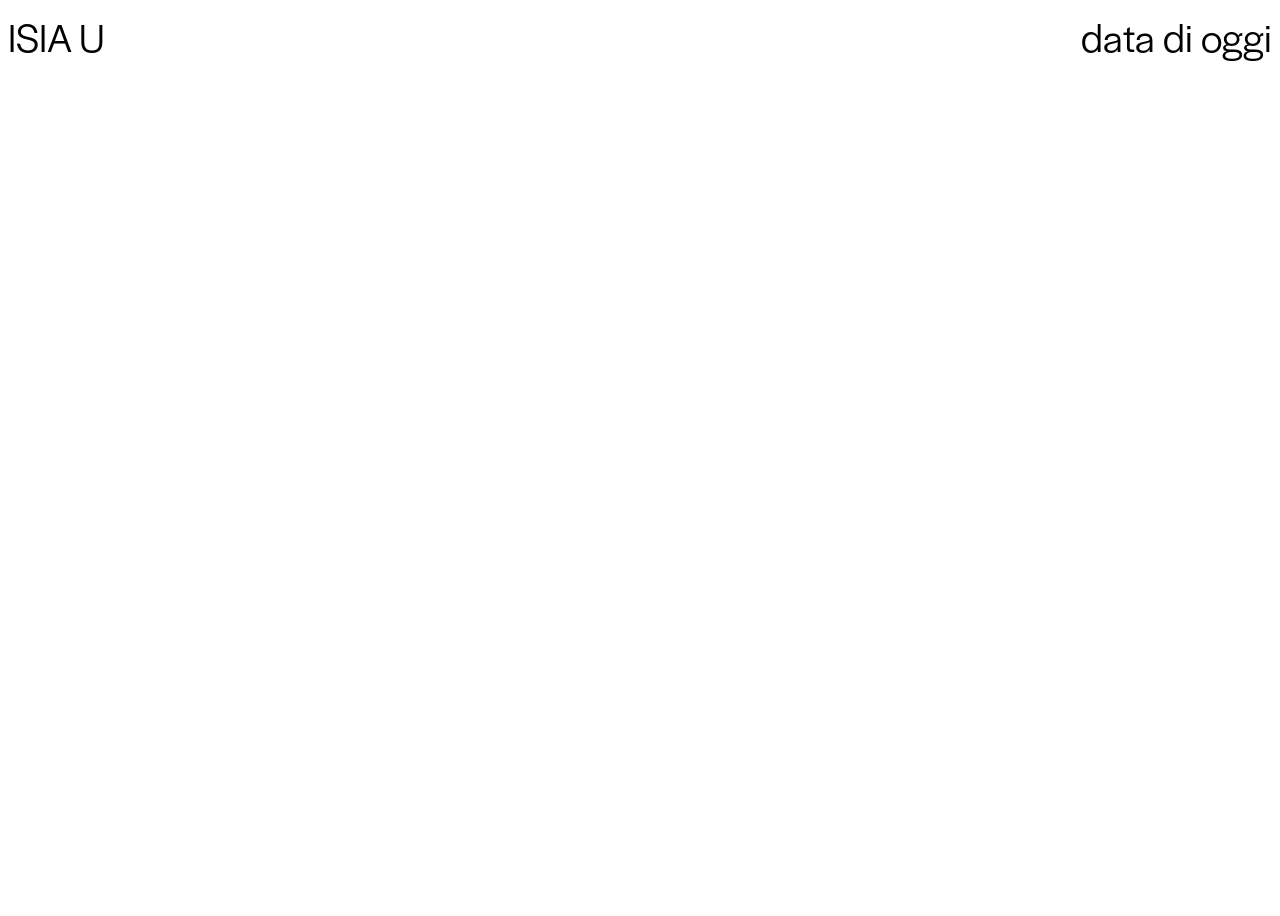
==== index.html @ 536649d9 "Initial file load" ====
<!DOCTYPE html>
<html lang="en">

<head>
  <meta charset="UTF-8">
  <meta name="viewport" content="width=device-width, initial-scale=1.0">
  <title>ISIA U – ORARIO</title>
  <link rel="stylesheet" href="style.css">
  <meta http-equiv="Cache-Control" content="no-cache, no-store, must-revalidate" />
  <meta http-equiv="Pragma" content="no-cache" />
  <meta http-equiv="Expires" content="0" />
</head>

<body style='width: calc(100vw - 16px); margin: 8px; height: 100vh; background-color: white;'>
  <!--Add buttons to initiate auth sequence and sign out-->
  <div class="header">
    <span>ISIA U</span>
    <pre id="date" style="white-space: pre-wrap; margin: 0;">data di oggi</pre>
  </div>

  <script src="https://code.jquery.com/jquery-3.7.1.min.js"
    integrity="sha256-/JqT3SQfawRcv/BIHPThkBvs0OEvtFFmqPF/lYI/Cxo=" crossorigin="anonymous"></script>

  <script type="text/javascript">
    let months = ['gennaio', 'febbraio', 'marzo', 'aprile', 'maggio', 'giugno', 'luglio', 'agosto', 'settembre', 'ottobre', 'novembre', 'dicembre'];
    let months_names = ['Jan', 'Feb', 'Mar', 'Apr', 'May', 'Jun', 'Jul', 'Aug', 'Sep', 'Oct', 'Nov', 'Dec'];
    let days = ['Mon', 'Tue', 'Wed', 'Thu', 'Fri', 'Sat', 'Sun'];
    let days_ita = ['lunedì', 'martedì', 'mercoledì', 'giovedì', 'venerdì', 'sabato', 'domenica'];

    let currentDate = new Date();
    let myDate = currentDate.toString().slice(0, currentDate.toString().indexOf(currentDate.getFullYear().toString()) + 4);
    let myDayName = myDate.split(' ')[0];
    let myDay = myDate.split(' ')[2];
    let myMonth = (months_names.indexOf(myDate.split(' ')[1]) + 1).toString();
    let myYear = myDate.split(' ')[3];

    if (myMonth.length < 2) {
      myMonth = '0' + myMonth;
    }

    let dateToCompare = myYear + '-' + myMonth + '-' + myDay.replace(/\D/g, "");

    function updateDateTime() {
      let now = new Date();
      let timeString = now.toLocaleTimeString('it-IT', { hour: '2-digit', minute: '2-digit' });
      document.getElementById('date').innerText = days_ita[days.indexOf(myDayName)] + ' ' + myDay + ' ' + months[myMonth - 1] + ' ' + myYear + ', ' + timeString;
    }
    updateDateTime();
    setInterval(updateDateTime, 1000);

    const CLIENT_ID = '463574677999-d01n0fa6vqtp6o2od265hiat3f1ksqd8.apps.googleusercontent.com';
    const API_KEY = 'AIzaSyCibrPrZGK2mUWwEV_3W7erdR0j4Be2BDg';

    var mykey = 'AIzaSyCibrPrZGK2mUWwEV_3W7erdR0j4Be2BDg';
    var calendarid = 'c_7ve6ne61m5cufeiu6q42oulipc@group.calendar.google.com';
    var calendarid_T2 = 'c_njnaf2jfu79f5qltnmcuijh9oc@group.calendar.google.com';
    var calendarid_T3 = 'c_ga9eia2je05c9ps8q4k0e3eqpo@group.calendar.google.com';
    var calendarid_E1 = 'c_dbatcro2252ae4lqp7lfn9st04@group.calendar.google.com';
    var calendarid_E2 = 'c_ap6r33ecsqmu8fu3siot6npbas@group.calendar.google.com';
    var calendarid_I1 = 'c_k39dcr2qk54to2c7r5b6tam3fk@group.calendar.google.com';
    var calendarid_I2 = 'c_9v59u24m67orm1bdo00ilpn7qk@group.calendar.google.com';
    var calendarid_F1 = 'c_m5kar9b71g3httgaur880epoc8@group.calendar.google.com';
    var calendarid_F2 = 'c_ha5sogjncfl2uihger5lich72k@group.calendar.google.com';

    let todayStart = new Date();
    todayStart.setHours(0, 0, 0, 0);
    let timeMinStr = todayStart.toISOString();

    let todayEnd = new Date();
    todayEnd.setHours(23, 59, 59, 999);
    let timeMaxStr = todayEnd.toISOString();

    let calendarParams = '&timeMin=' + timeMinStr + '&timeMax=' + timeMaxStr + '&singleEvents=true&maxResults=2500';

    $.ajax({
      type: 'GET',
      url: encodeURI('https://www.googleapis.com/calendar/v3/calendars/' + calendarid + '/events?key=' + mykey + calendarParams), //Prof. Valentina Rachiele: ho aggiunto "maxResults=2500" il 17/11/2025 perché altrimenti la pagina non mostrava gli eventi successivi al 250esimo
      dataType: 'json',
      success: function (response) {
        const eventsT1 = response.items;
        fillEvents(eventsT1, 'TRIENNIO 1', 'T1');
        getT2();
      },
      error: function (response) {
        console.log('error!');
      }
    });

    function getT2() {
      $.ajax({
        type: 'GET',
        url: encodeURI('https://www.googleapis.com/calendar/v3/calendars/' + calendarid_T2 + '/events?key=' + mykey + calendarParams),
        dataType: 'json',
        success: function (response) {
          const eventsT2 = response.items;
          fillEvents(eventsT2, 'TRIENNIO 2', 'T2');
          getT3();
        },
        error: function (response) {
          getT3();
        }
      });
    }

    function getT3() {
      $.ajax({
        type: 'GET',
        url: encodeURI('https://www.googleapis.com/calendar/v3/calendars/' + calendarid_T3 + '/events?key=' + mykey + calendarParams),
        dataType: 'json',
        success: function (response) {
          const eventsT3 = response.items;
          fillEvents(eventsT3, 'TRIENNIO 3', 'T3');
          getE1();
        },
        error: function (response) {
          getE1();
        }
      });
    }

    function getE1() {
      $.ajax({
        type: 'GET',
        url: encodeURI('https://www.googleapis.com/calendar/v3/calendars/' + calendarid_E1 + '/events?key=' + mykey + calendarParams),
        dataType: 'json',
        success: function (response) {
          const eventsE1 = response.items;
          fillEvents(eventsE1, 'EDITORIA 1', 'E1');
          getE2();
        },
        error: function (response) {
          getE2();
        }
      });
    }

    function getE2() {
      $.ajax({
        type: 'GET',
        url: encodeURI('https://www.googleapis.com/calendar/v3/calendars/' + calendarid_E2 + '/events?key=' + mykey + calendarParams),
        dataType: 'json',
        success: function (response) {
          const eventsE2 = response.items;
          fillEvents(eventsE2, 'EDITORIA 2', 'E2');
          getI1();
        },
        error: function (response) {
          getI1();
        }
      });
    }

    function getI1() {
      $.ajax({
        type: 'GET',
        url: encodeURI('https://www.googleapis.com/calendar/v3/calendars/' + calendarid_I1 + '/events?key=' + mykey + calendarParams),
        dataType: 'json',
        success: function (response) {
          const eventsI1 = response.items;
          fillEvents(eventsI1, 'ILLUSTRAZIONE 1', 'I1');
          getI2();
        },
        error: function (response) {
          getI2();

        }
      });
    }

    function getI2() {
      $.ajax({
        type: 'GET',
        url: encodeURI('https://www.googleapis.com/calendar/v3/calendars/' + calendarid_I2 + '/events?key=' + mykey + calendarParams),
        dataType: 'json',
        success: function (response) {
          const eventsI2 = response.items;
          fillEvents(eventsI2, 'ILLUSTRAZIONE 2', 'I2');
          getF1();
        },
        error: function (response) {
          getF1();
        }
      });
    }

    function getF1() {
      $.ajax({
        type: 'GET',
        url: encodeURI('https://www.googleapis.com/calendar/v3/calendars/' + calendarid_F1 + '/events?key=' + mykey + calendarParams),
        dataType: 'json',
        success: function (response) {
          const eventsF1 = response.items;
          fillEvents(eventsF1, 'FOTOGRAFIA 1', 'F1');
          getF2();
        },
        error: function (response) {
          getF2();
        }
      });
    }

    function getF2() {
      $.ajax({
        type: 'GET',
        url: encodeURI('https://www.googleapis.com/calendar/v3/calendars/' + calendarid_F2 + '/events?key=' + mykey + calendarParams),
        dataType: 'json',
        success: function (response) {
          const eventsF2 = response.items;
          fillEvents(eventsF2, 'FOTOGRAFIA 2', 'F2');

          setTimeout(function () {
            $('.title').each(function () {
              const $title = $(this);
              const $text = $title.find('.title-text');
              if ($text.length && $text[0].scrollWidth > $title.width()) {
                // Duplica il testo per lo scorrimento continuo
                const originalText = $text.text();
                $text.html(originalText + '<span class="spacer"></span>' + originalText);

                $text.addClass('scrolling');
                const duration = Math.max(10, ($text[0].scrollWidth / 130)) + 's';
                $text.css('animation-duration', duration);
              }
            });
          }, 100);
        },
        error: function (response) {
          //tell that an error has occurred
        }
      });
    }

    // Funzione helper per pulire l'HTML e estrarre il testo
    function stripHtmlTags(html) {
      var tmp = document.createElement("DIV");
      tmp.innerHTML = html;
      return tmp.textContent || tmp.innerText || "";
    }

    /*FILL*/
    //FILL EVENTS
    function fillEvents(myCourse, courseName, sigla) {

      $("body").append("<p class='courseName'>" + courseName + "</p>");
      $("body").append("<div id='content_" + sigla + "' class='content'></div>");

      // Valentina Rachiele (10.04.26): ordina gli eventi in base all'orario di inizio per assicurarsi che siano in ordine cronologico
      myCourse.sort(function (a, b) {
        var dateA = a.start && a.start.dateTime ? new Date(a.start.dateTime) : new Date(8640000000000000);
        var dateB = b.start && b.start.dateTime ? new Date(b.start.dateTime) : new Date(8640000000000000);
        return dateA - dateB;
      });

      for (i = 0; i < myCourse.length; i++) {

        if (myCourse[i].location) {
          var myLocation = myCourse[i].location;
        } else {
          var myLocation = '';
        }

        if (myCourse[i].start) {
          if ((myCourse[i].start.dateTime) && (dateToCompare == myCourse[i].start.dateTime.split('T')[0])) {

            var str_start = myCourse[i].start.dateTime.split('T')[1].split('+')[0]
            var myStartTime = str_start.slice(0, str_start.lastIndexOf(':'));
            var str_end = myCourse[i].end.dateTime.split('T')[1].split('+')[0]
            var myEndTime = str_end.slice(0, str_end.lastIndexOf(':'));

            var mySummary = myCourse[i].summary;
            /*var lastIndex = mySummary.substr(0, 40).lastIndexOf(" ");
            if (mySummary.length > 40){
              mySummary = mySummary.substr(0, 40).substr(0, lastIndex)+'…';
            }
              
            $( "#content_"+sigla+"" ).append( "<div class='row "+sigla+"_"+(i+1)+"'>"
              +"<div class='row_hour row_hour_"+(i+1)+"'>"+myStartTime+"–"+myEndTime+"</div>"
              +"<div class='title'>"+mySummary+"</div>"
              +"<div class='place'>"+myLocation+"</div>"
              +"</div>" );*/
            //Prof. Valentina Rachiele: ho commentato le righe dalla 246 alla 255 per evitare la troncatura dei titoli dei corsi troppo lunghi e ho aggiunto le righe dalla 258 alla 262 per ottenere poi i titoli in marquee

            $("#content_" + sigla + "").append("<div class='row " + sigla + "_" + (i + 1) + "'>"
              + "<div class='row_hour row_hour_" + (i + 1) + "'>" + myStartTime + "–" + myEndTime + "</div>"
              + "<div class='title'><span class='title-text'>" + mySummary + "</span></div>"
              + "<div class='place'>" + myLocation + "</div>"
              + "</div>");

            if ((myCourse[i].description) && (myCourse[i].description.includes('docent'))) {
              // Pulisci l'HTML prima di processare
              let cleanDescription = stripHtmlTags(myCourse[i].description);

              if (cleanDescription.includes('docent')) {
                let professor_string = cleanDescription.split('docent')[1];

                if (professor_string && professor_string.length > 0) {
                  //is singular or plural?
                  if (professor_string[0] == 'e') {
                    //singular
                    // Estrai il testo dopo "docente " e prima di eventuali altri caratteri non alfabetici
                    let professorFullName = professor_string.slice(2).trim();
                    // Prendi tutto il nome completo (non solo i primi 2 elementi)
                    let myProfessor = professorFullName;

                    // Controlla se questo professore è già stato inserito per QUESTO evento specifico
                    let professorAlreadyExists = $("." + sigla + "_" + (i + 1)).prev('.professor, .multiProfessor').length > 0;

                    if (!professorAlreadyExists) {
                      $("<div class='professor'>" + myProfessor + "</div>")
                        .insertBefore($("#content_" + sigla + " > .row." + sigla + "_" + (i + 1) + ""));
                    }
                  } else if (professor_string[0] == 'i') {
                    //plural
                    let professor_names = professor_string.slice(2).trim().split(' e ');
                    let professorAlreadyExists = $("." + sigla + "_" + (i + 1)).prev('.professor, .multiProfessor').length > 0;

                    if (!professorAlreadyExists) {
                      $("<div class='multiProfessor professor_" + sigla + "_" + (i + 1) + "'></div>").insertBefore($("#content_" + sigla + " > .row." + sigla + "_" + (i + 1) + ""));

                      for (j = 0; j < professor_names.length; j++) {
                        if (j === 0) {
                          $(".professor_" + sigla + "_" + (i + 1) + "").append("<span class='professor'>" + professor_names[j] + "</span>");
                        } else {
                          $(".professor_" + sigla + "_" + (i + 1) + "").append("<span class='other_prof'>, " + professor_names[j] + "</span>");
                        }
                      }
                    }
                  }
                }
              }

            }
          }
        }

        if ($("#content_" + sigla + " > .row").length == 2) {
        } else if ($("#content_" + sigla + " > .row").length == 1) {
          const thisStartHour = $($("#content_" + sigla + " > .row")[0]).find('.row_hour')[0].innerText.split(':')[0];
          if (thisStartHour < 12) {
            $("#content_" + sigla + "").append("<div class='row " + sigla + "_" + (i + 1) + "'>"
              + "<div class='row_hour row_hour_" + (i + 1) + "'>–</div>"
              + "<div class='title'>–</div>"
              + "<div class='place'></div>"
              + "</div>");
          } else {
            $("#content_" + sigla + "").prepend("<div class='row " + sigla + "_" + (i + 1) + "'>"
              + "<div class='row_hour row_hour_" + (i + 1) + "'>–</div>"
              + "<div class='title'>–</div>"
              + "<div class='place'></div>"
              + "</div>");
          }
        } else if ($("#content_" + sigla + " > .row").length == 0) {
          $("#content_" + sigla + "").append("<div class='row " + sigla + "_" + (i + 1) + "'>"
            + "<div class='row_hour row_hour_" + (i + 1) + "'>–</div>"
            + "<div class='title'>–</div>"
            + "<div class='place'></div>"
            + "</div>");
          $("#content_" + sigla + "").append("<div class='row " + sigla + "_" + (i + 1) + "'>"
            + "<div class='row_hour row_hour_" + (i + 1) + "'>–</div>"
            + "<div class='title'>–</div>"
            + "<div class='place'></div>"
            + "</div>");
        }
      }
  </script>

  <!-- prof. Rachiele: facciamo nevicare (11 dicembre 2025) -->
  <!--<script>
function creaFiocco() {
    const fiocco = document.createElement('div');
    fiocco.classList.add('fiocco-neve');
    
    fiocco.style.left = Math.random() * 100 + 'vw';
    
    const size = (Math.random() * 10) + 10; 
    fiocco.style.width = size + 'px';
    fiocco.style.height = size + 'px';
    fiocco.style.opacity = Math.random();

    const randomDuration = (Math.random() * 5);
    fiocco.style.animationDuration = `calc(var(--durata-base, 20s) + ${randomDuration}s)`;

    document.body.appendChild(fiocco);

    fiocco.addEventListener('animationend', () => {
        fiocco.remove();
    });
}

// Avvia la nevicata
// Crea un fiocco ogni 300 millisecondi (circa 3 al secondo). 
// Puoi aumentare il numero (es. 500 o 1000) se vuoi meno neve e più performance.
setInterval(creaFiocco, 300);
    </script>-->
</body>

</html>
---- style.css ----
@font-face {
    font-family: 'Halyard';
    src: url('HalyardDisBook.otf');
    font-weight: normal;
    font-style: normal;
}

@font-face {
    font-family: 'Halyard';
    src: url('HalyardDisMed.otf');
    font-weight: bold;
    font-style: normal;
}

* {
    font-family: Halyard;
    font-weight: normal;
    font-size: 3.2vw;
}

:root {
    --myColor: rgb(155, 155, 155);
}

.header {
    display: flex;
    width: 100%;
    justify-content: space-between;
    margin-bottom: 0;
    /*1em;*/
    /*border-bottom: 1px solid black;*/
}

.header img {
    width: 50px;
    object-fit: contain;
    height: 1em;
    margin-top: 0;
}

.courseName {
    font-size: .95rem;
    font-weight: bold;
    margin-top: .3em;
    margin-bottom: .1em;
    border-bottom: 1px solid black;
}

.content .row {
    display: flex;
    justify-content: space-between;
}

.content .row .title {
    width: 50%;
    overflow: hidden;
    white-space: nowrap;
    margin-bottom: 0;
    line-height: 120%;
}

/*Prof. Valentina Rachiele - Marquee per titoli di corsi lunghi*/
.title-text {
    display: inline-block;
    white-space: nowrap;
}

.title-text .spacer {
    display: inline-block;
    width: 3em;
    /* Spazio tra le ripetizioni del testo */
}

.title-text.scrolling {
    animation: marquee 15s linear infinite;
}

.title:hover .title-text.scrolling {
    animation-play-state: paused;
}

@keyframes marquee {
    0% {
        transform: translateX(0%);
    }

    100% {
        transform: translateX(-50%);
        /* -50% perché il testo è duplicato */
    }
}

/*Fine modifiche Prof. Valentina Rachiele*/
.content .row .place {
    width: 30%;
    overflow: hidden;
    white-space: nowrap;
    text-align: right;
    color: var(--myColor);
    text-transform: uppercase;

}

.multiProfessor {
    line-height: 80%;
}

.professor {
    margin-left: 20%;
    color: var(--myColor);
    font-size: .65em;
    margin-bottom: -5px;
}

.other_prof {
    color: var(--myColor);
    font-size: .7em;
    margin-bottom: -2px;
}

.content .row_hour,
.content .row_hour * {
    width: 20%;
    color: var(--myColor);
    font-size: .7em;
    text-transform: uppercase;
    margin-bottom: -2px;
}

/* prof. Rachiele: facciamo nevicare (11 dicembre 2025) */
/* Stile base del fiocco */
/*.fiocco-neve {
    position: fixed;
    top: -20px;
    z-index: 9999;
    border-radius: 50%;
    pointer-events: none;
    background: radial-gradient(circle, rgb(219, 234, 246) 20%, rgba(255, 255, 255, 0) 70%);
    animation-name: nevicata;
    animation-timing-function: linear;
    animation-iteration-count: 1; 
}
@keyframes nevicata {
    0% {
        transform: translateY(0) translateX(0);
    }
    100% {
        transform: translateY(110vh) translateX(50px);
    }
}

.fiocco-neve {
    animation-duration: 10s;
}

@media (orientation: portrait) {
    .fiocco-neve {
        animation-duration: 20s;
    }
}*/
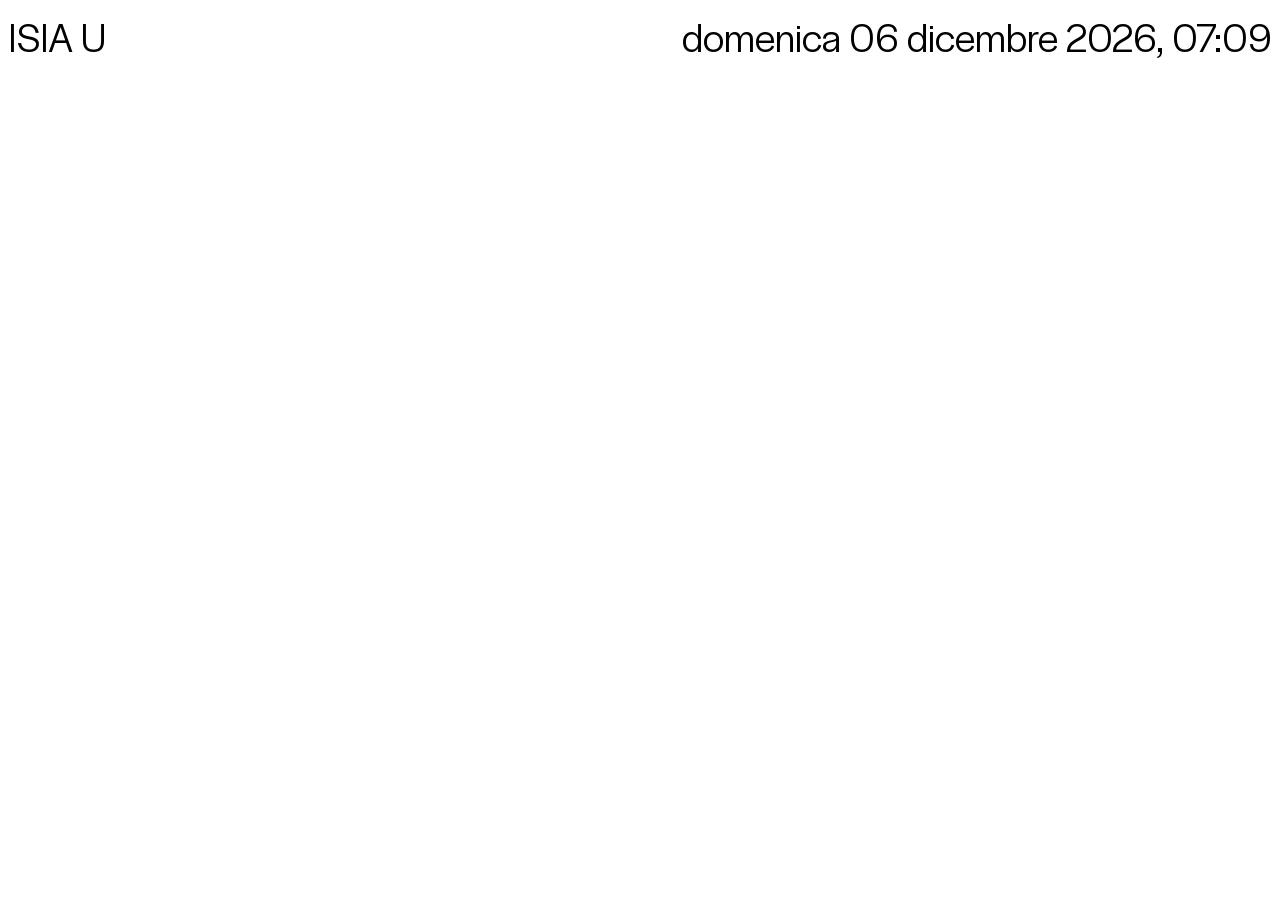
==== commit 984a3eb8: "Risoluzione problema API key visibile" ====
--- a/index.html
+++ b/index.html
@@ -21,6 +21,9 @@
   <script src="https://code.jquery.com/jquery-3.7.1.min.js"
     integrity="sha256-/JqT3SQfawRcv/BIHPThkBvs0OEvtFFmqPF/lYI/Cxo=" crossorigin="anonymous"></script>
 
+  <!-- Carica le configurazioni (chiavi API) ignorate da Git -->
+  <script src="config.js"></script>
+
   <script type="text/javascript">
     let months = ['gennaio', 'febbraio', 'marzo', 'aprile', 'maggio', 'giugno', 'luglio', 'agosto', 'settembre', 'ottobre', 'novembre', 'dicembre'];
     let months_names = ['Jan', 'Feb', 'Mar', 'Apr', 'May', 'Jun', 'Jul', 'Aug', 'Sep', 'Oct', 'Nov', 'Dec'];
@@ -48,10 +51,10 @@
     updateDateTime();
     setInterval(updateDateTime, 1000);
 
-    const CLIENT_ID = '463574677999-d01n0fa6vqtp6o2od265hiat3f1ksqd8.apps.googleusercontent.com';
-    const API_KEY = 'AIzaSyCibrPrZGK2mUWwEV_3W7erdR0j4Be2BDg';
-
-    var mykey = 'AIzaSyCibrPrZGK2mUWwEV_3W7erdR0j4Be2BDg';
+    const CLIENT_ID = CONFIG.CLIENT_ID;
+    const API_KEY = CONFIG.API_KEY;
+
+    var mykey = CONFIG.MY_KEY;
     var calendarid = 'c_7ve6ne61m5cufeiu6q42oulipc@group.calendar.google.com';
     var calendarid_T2 = 'c_njnaf2jfu79f5qltnmcuijh9oc@group.calendar.google.com';
     var calendarid_T3 = 'c_ga9eia2je05c9ps8q4k0e3eqpo@group.calendar.google.com';
@@ -289,79 +292,77 @@
             if ((myCourse[i].description) && (myCourse[i].description.includes('docent'))) {
               // Pulisci l'HTML prima di processare
               let cleanDescription = stripHtmlTags(myCourse[i].description);
-
-              if (cleanDescription.includes('docent')) {
-                let professor_string = cleanDescription.split('docent')[1];
-
-                if (professor_string && professor_string.length > 0) {
-                  //is singular or plural?
-                  if (professor_string[0] == 'e') {
-                    //singular
-                    // Estrai il testo dopo "docente " e prima di eventuali altri caratteri non alfabetici
-                    let professorFullName = professor_string.slice(2).trim();
-                    // Prendi tutto il nome completo (non solo i primi 2 elementi)
-                    let myProfessor = professorFullName;
-
-                    // Controlla se questo professore è già stato inserito per QUESTO evento specifico
-                    let professorAlreadyExists = $("." + sigla + "_" + (i + 1)).prev('.professor, .multiProfessor').length > 0;
-
-                    if (!professorAlreadyExists) {
-                      $("<div class='professor'>" + myProfessor + "</div>")
-                        .insertBefore($("#content_" + sigla + " > .row." + sigla + "_" + (i + 1) + ""));
-                    }
-                  } else if (professor_string[0] == 'i') {
-                    //plural
-                    let professor_names = professor_string.slice(2).trim().split(' e ');
-                    let professorAlreadyExists = $("." + sigla + "_" + (i + 1)).prev('.professor, .multiProfessor').length > 0;
-
-                    if (!professorAlreadyExists) {
-                      $("<div class='multiProfessor professor_" + sigla + "_" + (i + 1) + "'></div>").insertBefore($("#content_" + sigla + " > .row." + sigla + "_" + (i + 1) + ""));
-
-                      for (j = 0; j < professor_names.length; j++) {
-                        if (j === 0) {
-                          $(".professor_" + sigla + "_" + (i + 1) + "").append("<span class='professor'>" + professor_names[j] + "</span>");
-                        } else {
-                          $(".professor_" + sigla + "_" + (i + 1) + "").append("<span class='other_prof'>, " + professor_names[j] + "</span>");
-                        }
-                      }
+              let professor_string = cleanDescription.split('docent')[1];
+
+              if (!professor_string) { professor_string = " "; }
+
+              //is singular or plural?
+              if (professor_string[0] == 'e') {
+                //singular
+                // Estrai il testo dopo "docente " e prima di eventuali altri caratteri non alfabetici
+                let professorFullName = professor_string.slice(2).trim();
+                // Prendi tutto il nome completo (non solo i primi 2 elementi)
+                let myProfessor = professorFullName;
+
+                // Controlla se questo professore è già stato inserito per QUESTO evento specifico
+                let professorAlreadyExists = $("." + sigla + "_" + (i + 1)).prev('.professor, .multiProfessor').length > 0;
+
+                if (!professorAlreadyExists) {
+                  $("<div class='professor'>" + myProfessor + "</div>")
+                    .insertBefore($("#content_" + sigla + " > .row." + sigla + "_" + (i + 1) + ""));
+                }
+              } else if (professor_string[0] == 'i') {
+                //plural
+                let professor_names = professor_string.slice(2).trim().split(' e ');
+                let professorAlreadyExists = $("." + sigla + "_" + (i + 1)).prev('.professor, .multiProfessor').length > 0;
+
+                if (!professorAlreadyExists) {
+                  $("<div class='multiProfessor professor_" + sigla + "_" + (i + 1) + "'></div>").insertBefore($("#content_" + sigla + " > .row." + sigla + "_" + (i + 1) + ""));
+
+                  for (j = 0; j < professor_names.length; j++) {
+                    if (j === 0) {
+                      $(".professor_" + sigla + "_" + (i + 1) + "").append("<span class='professor'>" + professor_names[j] + "</span>");
+                    } else {
+                      $(".professor_" + sigla + "_" + (i + 1) + "").append("<span class='other_prof'>, " + professor_names[j] + "</span>");
                     }
                   }
                 }
               }
-
             }
+
           }
         }
-
-        if ($("#content_" + sigla + " > .row").length == 2) {
-        } else if ($("#content_" + sigla + " > .row").length == 1) {
-          const thisStartHour = $($("#content_" + sigla + " > .row")[0]).find('.row_hour')[0].innerText.split(':')[0];
-          if (thisStartHour < 12) {
-            $("#content_" + sigla + "").append("<div class='row " + sigla + "_" + (i + 1) + "'>"
-              + "<div class='row_hour row_hour_" + (i + 1) + "'>–</div>"
-              + "<div class='title'>–</div>"
-              + "<div class='place'></div>"
-              + "</div>");
-          } else {
-            $("#content_" + sigla + "").prepend("<div class='row " + sigla + "_" + (i + 1) + "'>"
-              + "<div class='row_hour row_hour_" + (i + 1) + "'>–</div>"
-              + "<div class='title'>–</div>"
-              + "<div class='place'></div>"
-              + "</div>");
-          }
-        } else if ($("#content_" + sigla + " > .row").length == 0) {
+      }
+
+      if ($("#content_" + sigla + " > .row").length == 2) {
+      } else if ($("#content_" + sigla + " > .row").length == 1) {
+        const thisStartHour = $($("#content_" + sigla + " > .row")[0]).find('.row_hour')[0].innerText.split(':')[0];
+        if (thisStartHour < 12) {
           $("#content_" + sigla + "").append("<div class='row " + sigla + "_" + (i + 1) + "'>"
             + "<div class='row_hour row_hour_" + (i + 1) + "'>–</div>"
             + "<div class='title'>–</div>"
             + "<div class='place'></div>"
             + "</div>");
-          $("#content_" + sigla + "").append("<div class='row " + sigla + "_" + (i + 1) + "'>"
+        } else {
+          $("#content_" + sigla + "").prepend("<div class='row " + sigla + "_" + (i + 1) + "'>"
             + "<div class='row_hour row_hour_" + (i + 1) + "'>–</div>"
             + "<div class='title'>–</div>"
             + "<div class='place'></div>"
             + "</div>");
         }
+      } else if ($("#content_" + sigla + " > .row").length == 0) {
+        $("#content_" + sigla + "").append("<div class='row " + sigla + "_" + (i + 1) + "'>"
+          + "<div class='row_hour row_hour_" + (i + 1) + "'>–</div>"
+          + "<div class='title'>–</div>"
+          + "<div class='place'></div>"
+          + "</div>");
+        $("#content_" + sigla + "").append("<div class='row " + sigla + "_" + (i + 1) + "'>"
+          + "<div class='row_hour row_hour_" + (i + 1) + "'>–</div>"
+          + "<div class='title'>–</div>"
+          + "<div class='place'></div>"
+          + "</div>");
       }
+    }
   </script>
 
   <!-- prof. Rachiele: facciamo nevicare (11 dicembre 2025) -->
--- a/style.css
+++ b/style.css
@@ -1,13 +1,13 @@
 @font-face {
     font-family: 'Halyard';
-    src: url('HalyardDisBook.otf');
+    src: url('HalyardDisplayBook.woff2');
     font-weight: normal;
     font-style: normal;
 }
 
 @font-face {
     font-family: 'Halyard';
-    src: url('HalyardDisMed.otf');
+    src: url('HalyardDisplayMedium.woff2');
     font-weight: bold;
     font-style: normal;
 }
